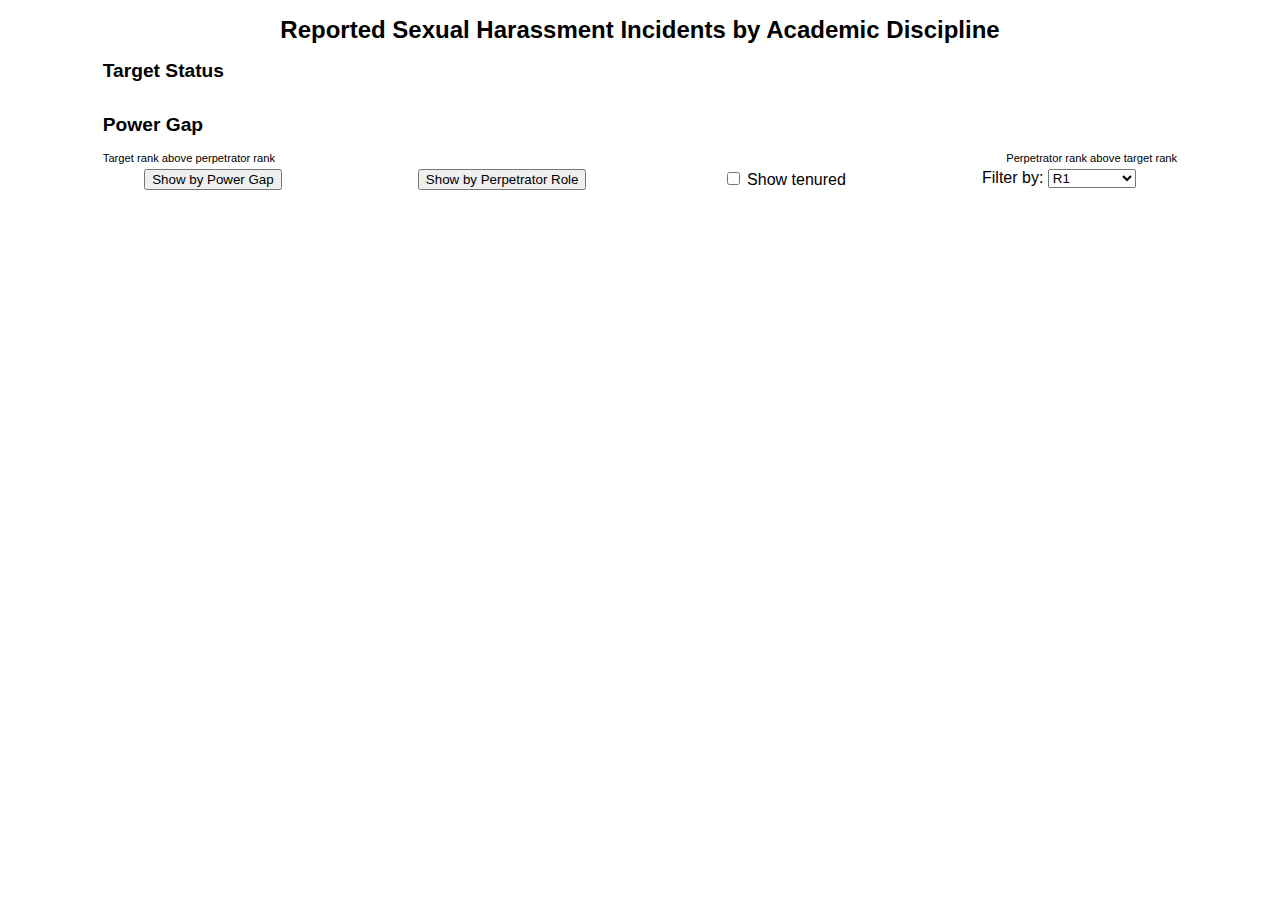
==== index.html @ 7879ed3f "Make page non-responsive; add dot hover animation" ====
<!DOCTYPE html>
<html lang="en">
<head>
  <title>SI 649 | Sexual Harassment Data Visualization</title>

  <meta charset="UTF-8">
  <meta name="viewport" content="width=1000">
  <meta http-equiv="X-UA-Compatible" content="ie=edge">

  <link rel="icon" href="bar-graph.ico">
  <link rel="stylesheet" href="style.css">

  <script src="https://d3js.org/d3.v4.min.js" defer></script>
  <script src="https://d3js.org/d3-scale-chromatic.v1.min.js" defer></script>
  <script src="d3-move-to-front.js" defer></script>
  <script src="model.js" defer></script>
  <script src="view.js" defer></script>
  <script src="controller.js" defer></script>
</head>
<body>
  <h1>Reported Sexual Harassment Incidents by Academic Discipline</h1>
  <p style="display:none;">In the wake of the #MeToo movement, Dr. Karen Kelsky created an anonymous crowdsourced survey to reveal the scale of sexual harassment in academia and since its launch in November 2017, it has aggregated over 2000 entries. Though the data is voluntarily reported, entries which range from verbal sexual harassment to non-consensual touching, groping and/or rape, paints a striking image about harassment in academia—particularly about the patriarchal imbalance of power in the majority of incidences. Click through the bullets below to see trends in the power gap between targets and perpetrators, to compare the number of reported sexual harassment incidents among various academic disciplines, and to read these accounts of harassment that reveal the systemic protection of abusers over victims and the resulting consequences that those abused have to deal with.</p>
  <div class="legend">
    <h2>Target Status</h2>
    <div class="legend-items"></div>
  </div>
  <div class="powergap-legend">
    <h2>Power Gap</h2>
    <div class="legend-labels">
      <span>Target rank above perpetrator rank</span>
      <span>Perpetrator rank above target rank</span>
    </div>
    <div class="legend-items"></div>
  </div>
  <div class="chart-container"></div>
  <div class="controls">
    <button id="show-power-gap">Show by Power Gap</button>
    <button>Show by Perpetrator Role</button>
    <div>
      <input type="checkbox"> Show tenured
    </div>
    <div>
      Filter by:
      <select name="" id="">
        <option value="">R1</option>
        <option value="">R2</option>
        <option value="">Ivy League</option>
        <option value="">Other</option>
      </select>
    </div>
  </div>
</body>
</html>
---- style.css ----
body {
  font-family: sans-serif;
}

h1 {
  text-align: center;
  font-size: 1.5rem;
}

h2 {
  font-size: 1.2rem;
}

.chart-container {
  /* height: 800px;
  width: 800px; */
}

.legend, .powergap-legend {
  width: 85%;
  margin: 0 auto;
}


.legend-items {
  display: flex;
  justify-content: center;
  flex-wrap: wrap;
  font-size: .5rem;
  margin: 0 auto;
}

.legend-items div {
  padding: 5px;
  display: flex;
  justify-content: center;
  align-items: center;
  flex: 1;
}

.legend .legend-items div {
  margin: 2px;
  border-radius: 2px;
}

.powergap-legend .legend-items div {
  flex: 1;
}

.powergap-legend .legend-labels {
  font-size: .7rem;
  display: flex;
  justify-content: space-between;
  padding-bottom: 5px;
}

.controls {
  display: flex;
  justify-content: space-evenly;

}

.tooltip {
  position: absolute;
  height: 100px;
  width: 200px;
  background-color: gray;
}

.bar:hover {
  cursor: pointer;
}
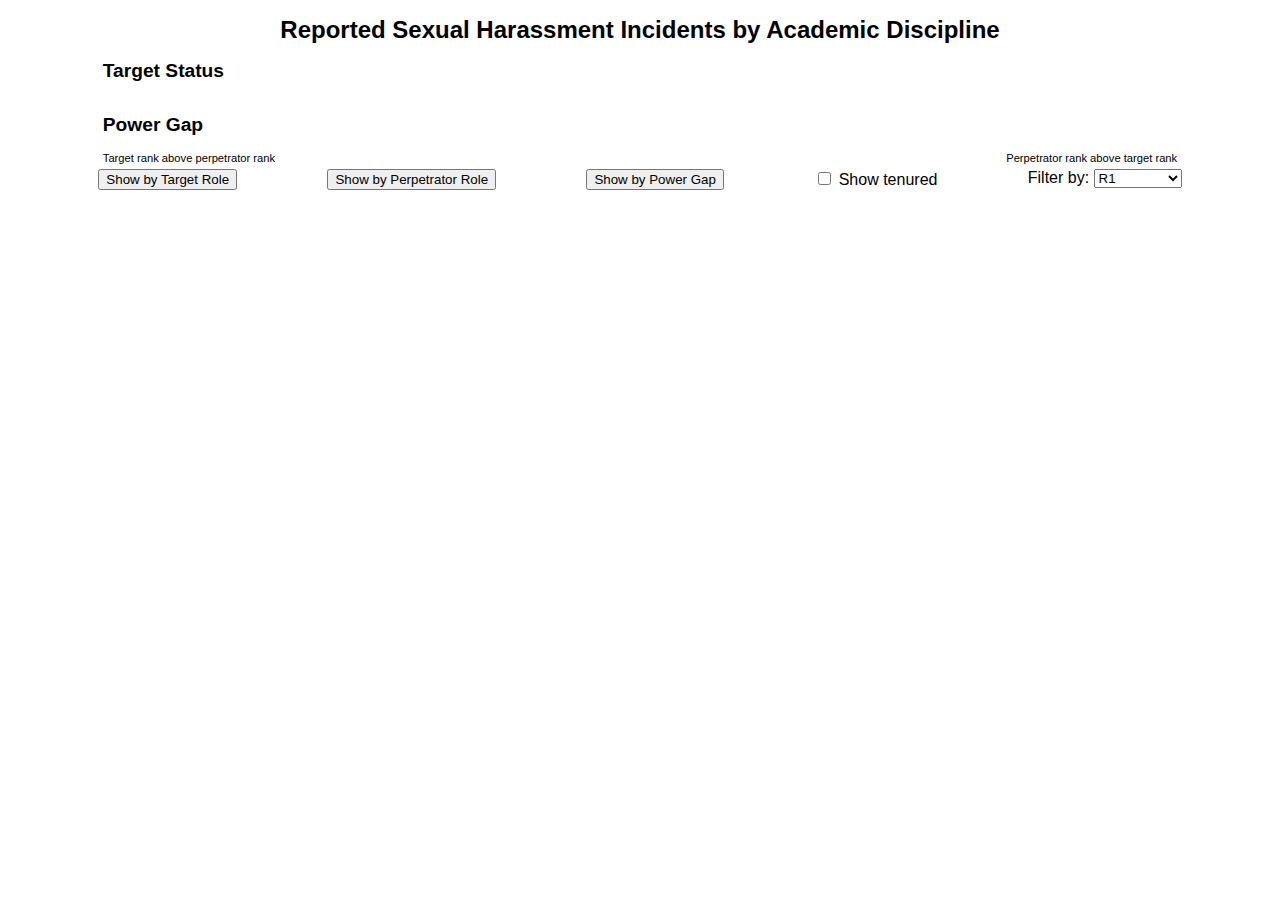
==== commit 101b80fe: "Show by perp status" ====
--- a/index.html
+++ b/index.html
@@ -19,7 +19,7 @@
 </head>
 <body>
   <h1>Reported Sexual Harassment Incidents by Academic Discipline</h1>
-  <p style="display:none;">In the wake of the #MeToo movement, Dr. Karen Kelsky created an anonymous crowdsourced survey to reveal the scale of sexual harassment in academia and since its launch in November 2017, it has aggregated over 2000 entries. Though the data is voluntarily reported, entries which range from verbal sexual harassment to non-consensual touching, groping and/or rape, paints a striking image about harassment in academia—particularly about the patriarchal imbalance of power in the majority of incidences. Click through the bullets below to see trends in the power gap between targets and perpetrators, to compare the number of reported sexual harassment incidents among various academic disciplines, and to read these accounts of harassment that reveal the systemic protection of abusers over victims and the resulting consequences that those abused have to deal with.</p>
+  <p class="lead" style="display:none;">In the wake of the #MeToo movement, Dr. Karen Kelsky created an anonymous crowdsourced survey to reveal the scale of sexual harassment in academia and since its launch in November 2017, it has aggregated over 2000 entries. Though the data is voluntarily reported, entries which range from verbal sexual harassment to non-consensual touching, groping and/or rape, paints a striking image about harassment in academia—particularly about the patriarchal imbalance of power in the majority of incidences. Click through the bullets below to see trends in the power gap between targets and perpetrators, to compare the number of reported sexual harassment incidents among various academic disciplines, and to read these accounts of harassment that reveal the systemic protection of abusers over victims and the resulting consequences that those abused have to deal with.</p>
   <div class="legend">
     <h2>Target Status</h2>
     <div class="legend-items"></div>
@@ -34,8 +34,9 @@
   </div>
   <div class="chart-container"></div>
   <div class="controls">
+    <button id="show-target-role">Show by Target Role</button>
+    <button id="show-perp-role">Show by Perpetrator Role</button>
     <button id="show-power-gap">Show by Power Gap</button>
-    <button>Show by Perpetrator Role</button>
     <div>
       <input type="checkbox"> Show tenured
     </div>
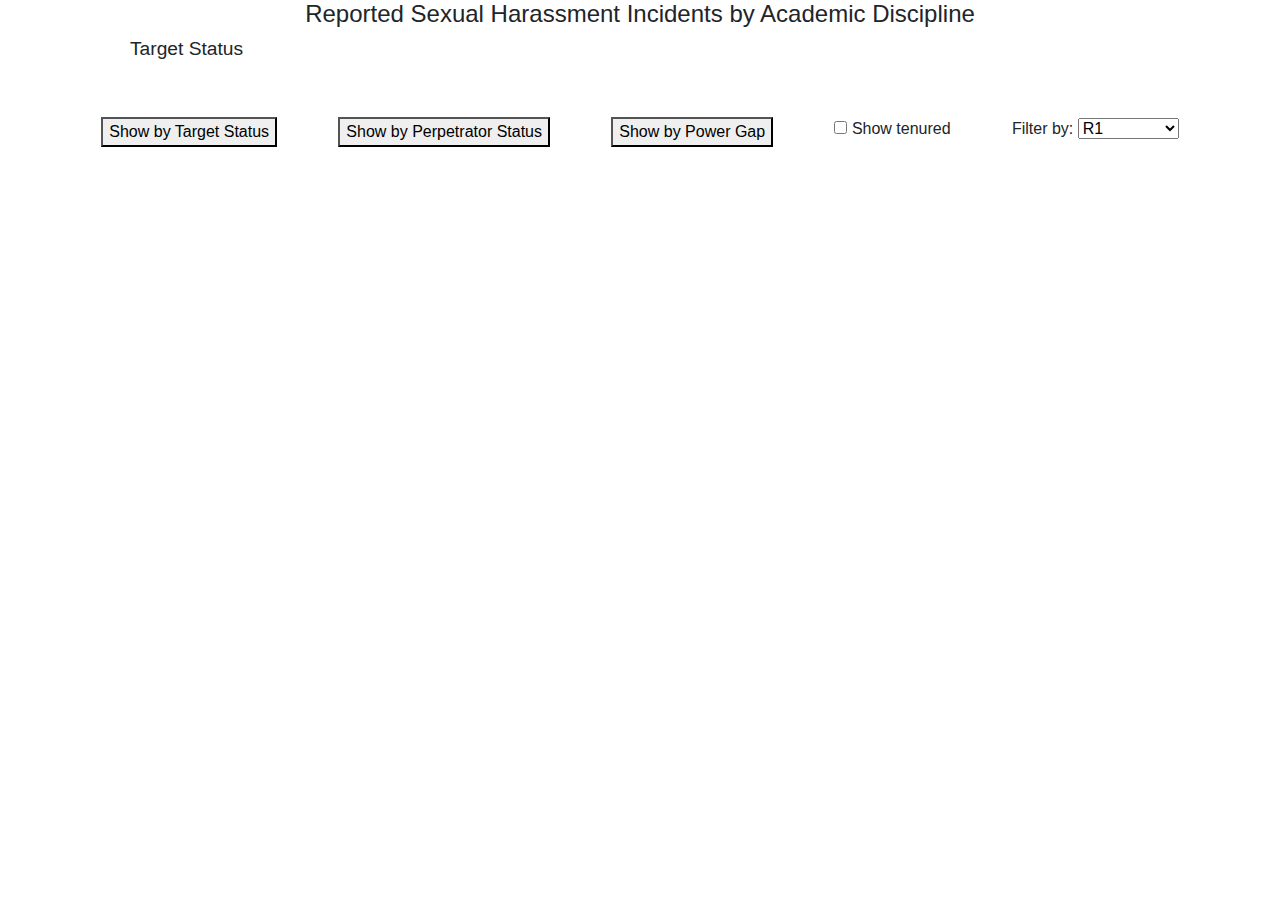
==== commit bd6f9340: "Implement first iteration of infobox" ====
--- a/index.html
+++ b/index.html
@@ -4,15 +4,16 @@
   <title>SI 649 | Sexual Harassment Data Visualization</title>
 
   <meta charset="UTF-8">
-  <meta name="viewport" content="width=1000">
+  <!-- <meta name="viewport" content="width=1000"> -->
   <meta http-equiv="X-UA-Compatible" content="ie=edge">
 
   <link rel="icon" href="bar-graph.ico">
+  <link rel="stylesheet" href="https://maxcdn.bootstrapcdn.com/bootstrap/4.0.0/css/bootstrap.min.css" integrity="sha384-Gn5384xqQ1aoWXA+058RXPxPg6fy4IWvTNh0E263XmFcJlSAwiGgFAW/dAiS6JXm" crossorigin="anonymous">
+
   <link rel="stylesheet" href="style.css">
 
   <script src="https://d3js.org/d3.v4.min.js" defer></script>
   <script src="https://d3js.org/d3-scale-chromatic.v1.min.js" defer></script>
-  <script src="d3-move-to-front.js" defer></script>
   <script src="model.js" defer></script>
   <script src="view.js" defer></script>
   <script src="controller.js" defer></script>
@@ -21,22 +22,26 @@
   <h1>Reported Sexual Harassment Incidents by Academic Discipline</h1>
   <p class="lead" style="display:none;">In the wake of the #MeToo movement, Dr. Karen Kelsky created an anonymous crowdsourced survey to reveal the scale of sexual harassment in academia and since its launch in November 2017, it has aggregated over 2000 entries. Though the data is voluntarily reported, entries which range from verbal sexual harassment to non-consensual touching, groping and/or rape, paints a striking image about harassment in academia—particularly about the patriarchal imbalance of power in the majority of incidences. Click through the bullets below to see trends in the power gap between targets and perpetrators, to compare the number of reported sexual harassment incidents among various academic disciplines, and to read these accounts of harassment that reveal the systemic protection of abusers over victims and the resulting consequences that those abused have to deal with.</p>
   <div class="legend">
-    <h2>Target Status</h2>
-    <div class="legend-items"></div>
+    <div class="legend-status">
+      <h2>Target Status</h2>
+      <div class="legend__items"></div>
+    </div>
+    <div class="legend-powergap">
+      <h2>Power Gap</h2>
+      <div class="legend__labels">
+        <span>Target rank above perpetrator rank</span>
+        <span>Perpetrator rank above target rank</span>
+      </div>
+      <div class="legend__items"></div>
+    </div>
   </div>
-  <div class="powergap-legend">
-    <h2>Power Gap</h2>
-    <div class="legend-labels">
-      <span>Target rank above perpetrator rank</span>
-      <span>Perpetrator rank above target rank</span>
-    </div>
-    <div class="legend-items"></div>
+  <div class="chart-container">
+    <div class="infobox"></div>
   </div>
-  <div class="chart-container"></div>
   <div class="controls">
-    <button id="show-target-role">Show by Target Role</button>
-    <button id="show-perp-role">Show by Perpetrator Role</button>
-    <button id="show-power-gap">Show by Power Gap</button>
+    <button id="show-target-role">Show by Target Status</button>
+    <button id="show-perp-role">Show by Perpetrator Status</button>
+    <button id="show-powergap">Show by Power Gap</button>
     <div>
       <input type="checkbox"> Show tenured
     </div>
--- a/style.css
+++ b/style.css
@@ -1,5 +1,7 @@
 body {
   font-family: sans-serif;
+  width: 1200px;
+  margin: 0 auto;
 }
 
 h1 {
@@ -12,42 +14,54 @@
 }
 
 .chart-container {
-  /* height: 800px;
-  width: 800px; */
+  width: 1000px;
+  margin: 0 auto;
+  position: relative;
 }
 
-.legend, .powergap-legend {
+.infobox {
+  position: absolute;
+  top: 27%;
+  right: 3%;
+  height: 63%;
+  width: 60%;
+  overflow-y: scroll;
+}
+
+.legend {
   width: 85%;
+  height: 80px;
   margin: 0 auto;
 }
 
 
-.legend-items {
+.legend__items {
   display: flex;
   justify-content: center;
-  flex-wrap: wrap;
   font-size: .5rem;
   margin: 0 auto;
 }
 
-.legend-items div {
+.legend__items div {
   padding: 5px;
   display: flex;
   justify-content: center;
   align-items: center;
   flex: 1;
-}
-
-.legend .legend-items div {
   margin: 2px;
   border-radius: 2px;
 }
 
-.powergap-legend .legend-items div {
+.legend-powergap {
+  display: none;
+  opacity: 0;
+}
+
+.legend-powergap .legend__items div {
   flex: 1;
 }
 
-.powergap-legend .legend-labels {
+.legend-powergap .legend__labels {
   font-size: .7rem;
   display: flex;
   justify-content: space-between;
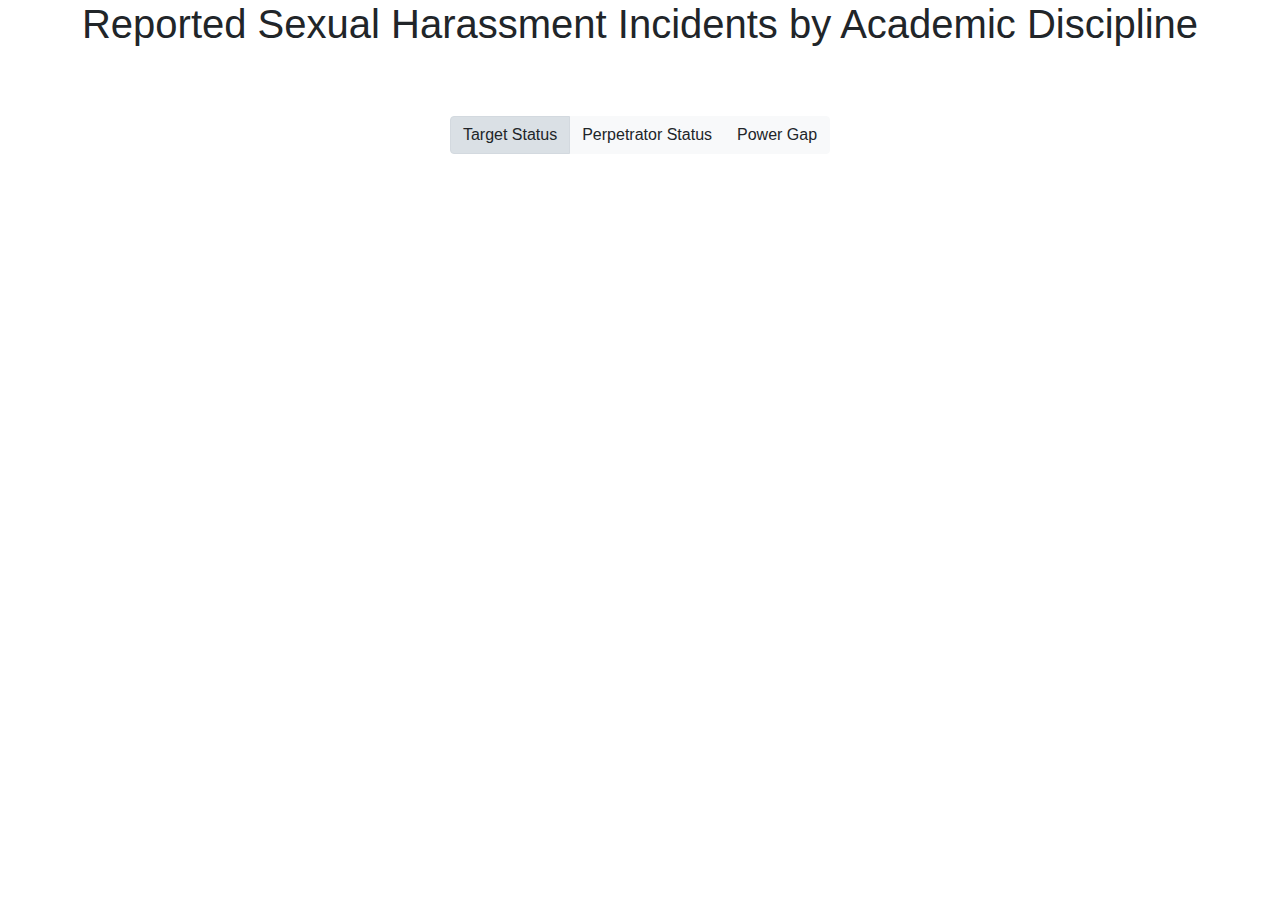
==== commit 32c90f9f: "Disable pointer events during transitions; style legends, controls" ====
--- a/index.html
+++ b/index.html
@@ -4,7 +4,7 @@
   <title>SI 649 | Sexual Harassment Data Visualization</title>
 
   <meta charset="UTF-8">
-  <!-- <meta name="viewport" content="width=1000"> -->
+  <meta name="viewport" content="width=1200">
   <meta http-equiv="X-UA-Compatible" content="ie=edge">
 
   <link rel="icon" href="bar-graph.ico">
@@ -19,41 +19,37 @@
   <script src="controller.js" defer></script>
 </head>
 <body>
-  <h1>Reported Sexual Harassment Incidents by Academic Discipline</h1>
-  <p class="lead" style="display:none;">In the wake of the #MeToo movement, Dr. Karen Kelsky created an anonymous crowdsourced survey to reveal the scale of sexual harassment in academia and since its launch in November 2017, it has aggregated over 2000 entries. Though the data is voluntarily reported, entries which range from verbal sexual harassment to non-consensual touching, groping and/or rape, paints a striking image about harassment in academia—particularly about the patriarchal imbalance of power in the majority of incidences. Click through the bullets below to see trends in the power gap between targets and perpetrators, to compare the number of reported sexual harassment incidents among various academic disciplines, and to read these accounts of harassment that reveal the systemic protection of abusers over victims and the resulting consequences that those abused have to deal with.</p>
-  <div class="legend">
-    <div class="legend-status">
-      <h2>Target Status</h2>
-      <div class="legend__items"></div>
+  <section class="visualization">
+    <h1>Reported Sexual Harassment Incidents by Academic Discipline</h1>
+    <div class="legend">
+      <div class="legend-status">
+        <div class="btn-group btn-group-sm legend__items" role="group" aria-label="Filter by status"></div>
+      </div>
+      <div class="legend-powergap">
+        <div class="legend__labels">
+          <span>Perpetrator rank <em>below</em> perpetrator rank</span>
+          <span>Perpetrator rank <em>above</em> target rank</span>
+        </div>
+        <div class="legend__items"></div>
+      </div>
     </div>
-    <div class="legend-powergap">
-      <h2>Power Gap</h2>
-      <div class="legend__labels">
-        <span>Target rank above perpetrator rank</span>
-        <span>Perpetrator rank above target rank</span>
+    <div class="chart-container">
+      <div class="infobox">
+        <div class="infobox__fade infobox__fade--top"></div>
+        <div class="infobox__content"></div>
+        <div class="infobox__fade infobox__fade--bottom"></div>
       </div>
-      <div class="legend__items"></div>
     </div>
-  </div>
-  <div class="chart-container">
-    <div class="infobox"></div>
-  </div>
-  <div class="controls">
-    <button id="show-target-role">Show by Target Status</button>
-    <button id="show-perp-role">Show by Perpetrator Status</button>
-    <button id="show-powergap">Show by Power Gap</button>
-    <div>
-      <input type="checkbox"> Show tenured
+    <div class="d-flex justify-content-center">
+      <div class="controls btn-group" role="group" aria-label="View by">
+          <button id="show-target-role" type="button" class="btn btn-light active">Target Status</button>
+          <button id="show-perp-role" type="button" class="btn btn-light">Perpetrator Status</button>
+          <button id="show-powergap" type="button" class="btn btn-light">Power Gap</button>
+        </div>
     </div>
-    <div>
-      Filter by:
-      <select name="" id="">
-        <option value="">R1</option>
-        <option value="">R2</option>
-        <option value="">Ivy League</option>
-        <option value="">Other</option>
-      </select>
-    </div>
-  </div>
+  </section>
+  <section class="explanation">
+    <p class="lead" style="display:none;">In the wake of the #MeToo movement, Dr. Karen Kelsky created an anonymous crowdsourced survey to reveal the scale of sexual harassment in academia and since its launch in November 2017, it has aggregated over 2000 entries. Though the data is voluntarily reported, entries which range from verbal sexual harassment to non-consensual touching, groping and/or rape, paints a striking image about harassment in academia—particularly about the patriarchal imbalance of power in the majority of incidences. Click through the bullets below to see trends in the power gap between targets and perpetrators, to compare the number of reported sexual harassment incidents among various academic disciplines, and to read these accounts of harassment that reveal the systemic protection of abusers over victims and the resulting consequences that those abused have to deal with.</p>
+  </section>
 </body>
 </html>
--- a/style.css
+++ b/style.css
@@ -6,11 +6,6 @@
 
 h1 {
   text-align: center;
-  font-size: 1.5rem;
-}
-
-h2 {
-  font-size: 1.2rem;
 }
 
 .chart-container {
@@ -21,64 +16,74 @@
 
 .infobox {
   position: absolute;
-  top: 27%;
+  top: 25%;
   right: 3%;
   height: 63%;
-  width: 60%;
+  width: 67%;
+}
+
+.infobox__content {
   overflow-y: scroll;
+  height: 100%;
+  padding-top: 20px;
+}
+
+.infobox__fade {
+  position: absolute;
+  background: black;
+  height: 10%;
+  width: 100%;
+}
+
+.infobox__fade--top {
+  top: 0;
+  background: linear-gradient(rgba(255,255,255,1), rgba(255,255,255,0));
+}
+
+.infobox__fade--bottom {
+  bottom: 0;
+  background: linear-gradient(rgba(255,255,255,0), rgba(255,255,255,1));
 }
 
 .legend {
   width: 85%;
-  height: 80px;
+  height: 60px;
   margin: 0 auto;
+  display: flex;
+  align-items: center;
 }
 
-
-.legend__items {
-  display: flex;
-  justify-content: center;
-  font-size: .5rem;
-  margin: 0 auto;
-}
-
-.legend__items div {
-  padding: 5px;
-  display: flex;
-  justify-content: center;
-  align-items: center;
-  flex: 1;
-  margin: 2px;
-  border-radius: 2px;
+.btn-group-sm > .btn {
+  font-size: .7rem;
 }
 
 .legend-powergap {
+  /* Initial state */
   display: none;
   opacity: 0;
-}
-
-.legend-powergap .legend__items div {
   flex: 1;
+  font-size: .7rem;
 }
 
 .legend-powergap .legend__labels {
-  font-size: .7rem;
   display: flex;
   justify-content: space-between;
-  padding-bottom: 5px;
 }
 
-.controls {
+.legend-powergap .legend__items {
   display: flex;
-  justify-content: space-evenly;
-
 }
 
-.tooltip {
-  position: absolute;
-  height: 100px;
-  width: 200px;
-  background-color: gray;
+.legend-powergap .legend__items span {
+  flex: 1;
+  text-shadow:
+		-0.5px -0.5px 0 #fff,
+		0.5px -0.5px 0 #fff,
+		-0.5px 0.5px 0 #fff,
+    0.5px 0.5px 0 #fff;
+  text-align: center;
+  padding: 2px;
+  font-size: .7rem; 
 }
 
 .bar:hover {
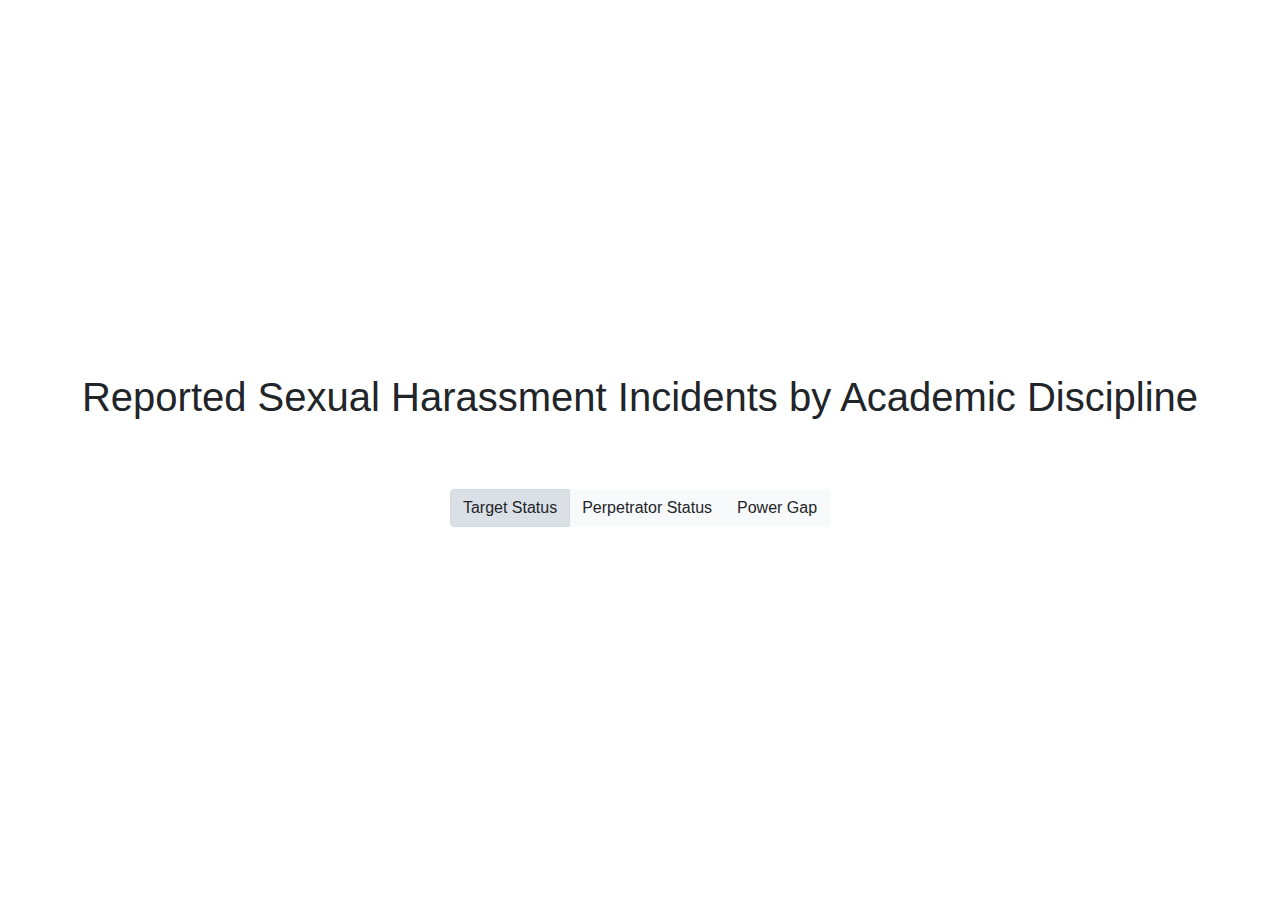
==== commit f893346c: "Get chart ready for presentation" ====
--- a/index.html
+++ b/index.html
@@ -19,37 +19,36 @@
   <script src="controller.js" defer></script>
 </head>
 <body>
+  <main>
   <section class="visualization">
-    <h1>Reported Sexual Harassment Incidents by Academic Discipline</h1>
-    <div class="legend">
-      <div class="legend-status">
-        <div class="btn-group btn-group-sm legend__items" role="group" aria-label="Filter by status"></div>
+      <h1>Reported Sexual Harassment Incidents by Academic Discipline</h1>
+      <div class="legend">
+        <div class="legend-status">
+          <div class="btn-group btn-group-sm legend__items" role="group" aria-label="Filter by status"></div>
+        </div>
+        <div class="legend-powergap">
+          <div class="legend__labels">
+            <span>Perpetrator rank <em>below</em> perpetrator rank</span>
+            <span>Perpetrator rank <em>above</em> target rank</span>
+          </div>
+          <div class="legend__items"></div>
+        </div>
       </div>
-      <div class="legend-powergap">
-        <div class="legend__labels">
-          <span>Perpetrator rank <em>below</em> perpetrator rank</span>
-          <span>Perpetrator rank <em>above</em> target rank</span>
+      <div class="chart-container">
+        <div class="infobox">
+          <div class="infobox__fade infobox__fade--top"></div>
+          <div class="infobox__content small"></div>
+          <div class="infobox__fade infobox__fade--bottom"></div>
         </div>
-        <div class="legend__items"></div>
       </div>
-    </div>
-    <div class="chart-container">
-      <div class="infobox">
-        <div class="infobox__fade infobox__fade--top"></div>
-        <div class="infobox__content"></div>
-        <div class="infobox__fade infobox__fade--bottom"></div>
+      <div class="d-flex justify-content-center">
+        <div class="controls btn-group" role="group" aria-label="View by">
+            <button id="show-target-role" type="button" class="btn btn-light active">Target Status</button>
+            <button id="show-perp-role" type="button" class="btn btn-light">Perpetrator Status</button>
+            <button id="show-powergap" type="button" class="btn btn-light">Power Gap</button>
+          </div>
       </div>
-    </div>
-    <div class="d-flex justify-content-center">
-      <div class="controls btn-group" role="group" aria-label="View by">
-          <button id="show-target-role" type="button" class="btn btn-light active">Target Status</button>
-          <button id="show-perp-role" type="button" class="btn btn-light">Perpetrator Status</button>
-          <button id="show-powergap" type="button" class="btn btn-light">Power Gap</button>
-        </div>
-    </div>
-  </section>
-  <section class="explanation">
-    <p class="lead" style="display:none;">In the wake of the #MeToo movement, Dr. Karen Kelsky created an anonymous crowdsourced survey to reveal the scale of sexual harassment in academia and since its launch in November 2017, it has aggregated over 2000 entries. Though the data is voluntarily reported, entries which range from verbal sexual harassment to non-consensual touching, groping and/or rape, paints a striking image about harassment in academia—particularly about the patriarchal imbalance of power in the majority of incidences. Click through the bullets below to see trends in the power gap between targets and perpetrators, to compare the number of reported sexual harassment incidents among various academic disciplines, and to read these accounts of harassment that reveal the systemic protection of abusers over victims and the resulting consequences that those abused have to deal with.</p>
-  </section>
+    </section>
+  </main>
 </body>
 </html>
--- a/style.css
+++ b/style.css
@@ -1,7 +1,13 @@
+html {
+  min-height: 100vh;
+}
 body {
-  font-family: sans-serif;
+  min-height: 100vh;
   width: 1200px;
   margin: 0 auto;
+  display: flex;
+  flex-direction: column;
+  justify-content: center;
 }
 
 h1 {
@@ -20,6 +26,7 @@
   right: 3%;
   height: 63%;
   width: 67%;
+  opacity: 0;
 }
 
 .infobox__content {
@@ -43,6 +50,7 @@
 .infobox__fade--bottom {
   bottom: 0;
   background: linear-gradient(rgba(255,255,255,0), rgba(255,255,255,1));
+  height: 10%;
 }
 
 .legend {
@@ -68,6 +76,7 @@
 .legend-powergap .legend__labels {
   display: flex;
   justify-content: space-between;
+  padding-bottom: 5px;
 }
 
 .legend-powergap .legend__items {
@@ -88,4 +97,8 @@
 
 .bar:hover {
   cursor: pointer;
+}
+
+.disabled {
+  pointer-events: none;
 }